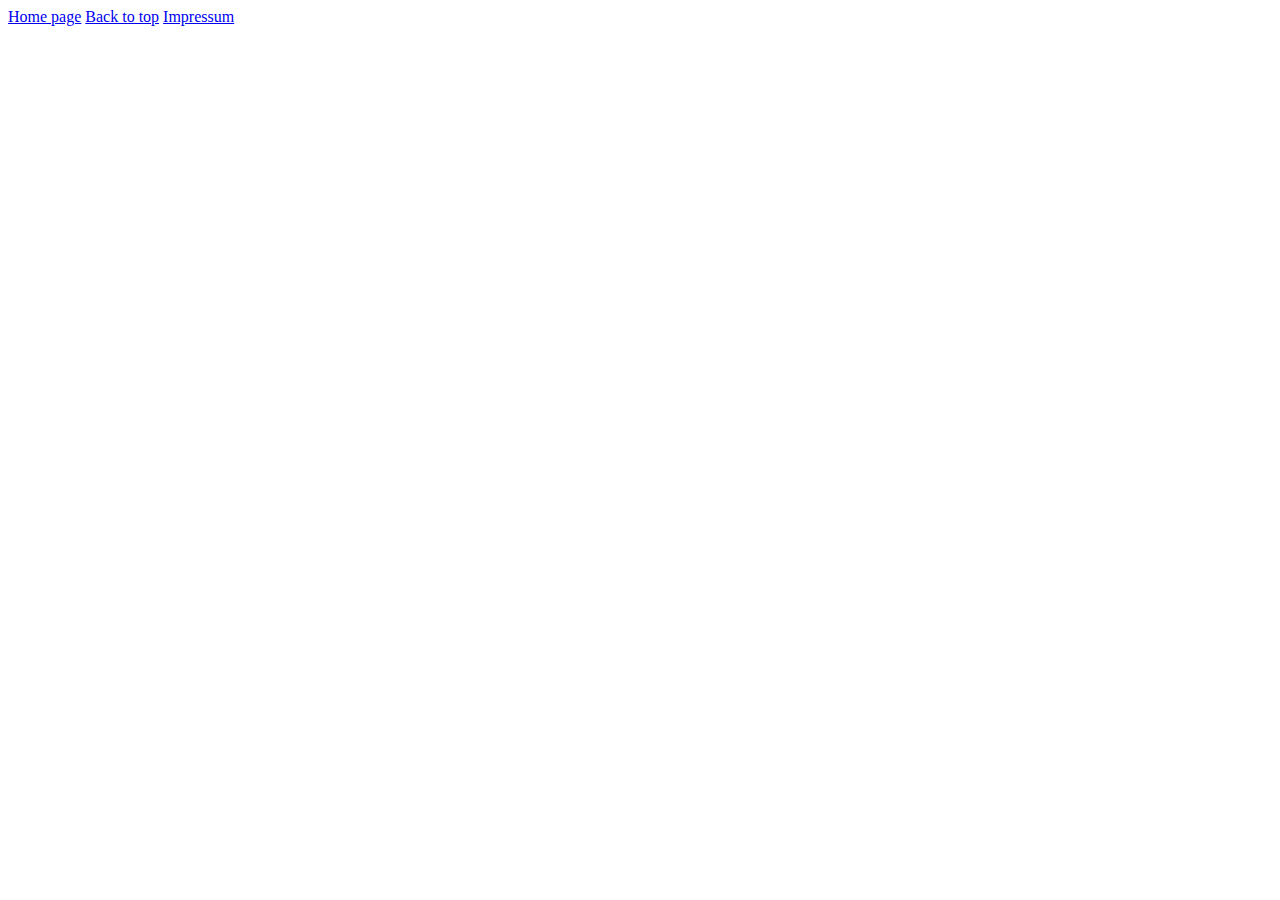
==== about.html @ 7ac961c0 "Start of website" ====
<!DOCTYPE html>
<html lang="en">
  <head>
    <meta charset="UTF-8" />
    <meta http-equiv="X-UA-Compatible" content="IE=edge" />
    <meta name="viewport" content="width=device-width, initial-scale=1.0" />
    <title>Document</title>
    <link rel="stylesheet" href="style.css" />
  </head>
  <body>
    <a href="index.html">Home page</a>
    <a href="#">Back to top</a>
    <a href="impressum.html">Impressum</a>
  </body>
</html>
---- style.css ----
.LinkImages {
    width: 300px;
    height: 300px;
    object-fit: cover;
    border-radius: 50px;
    float: center;
    margin-right: 10px;
  }
  .standard-text {
    font-weight: bolder;
  }
  em {
    color: red;
    font-style: normal;
  }

  table {
    border-spacing: 0;
    width: 100%;
    border: 1px solid #ddd;
  }

  th {
    cursor: pointer;
  }

  th,
  td {
    text-align: left;
    padding: 16px;
  }

  tr:nth-child(even) {
    background-color: #f2f2f2;
  }
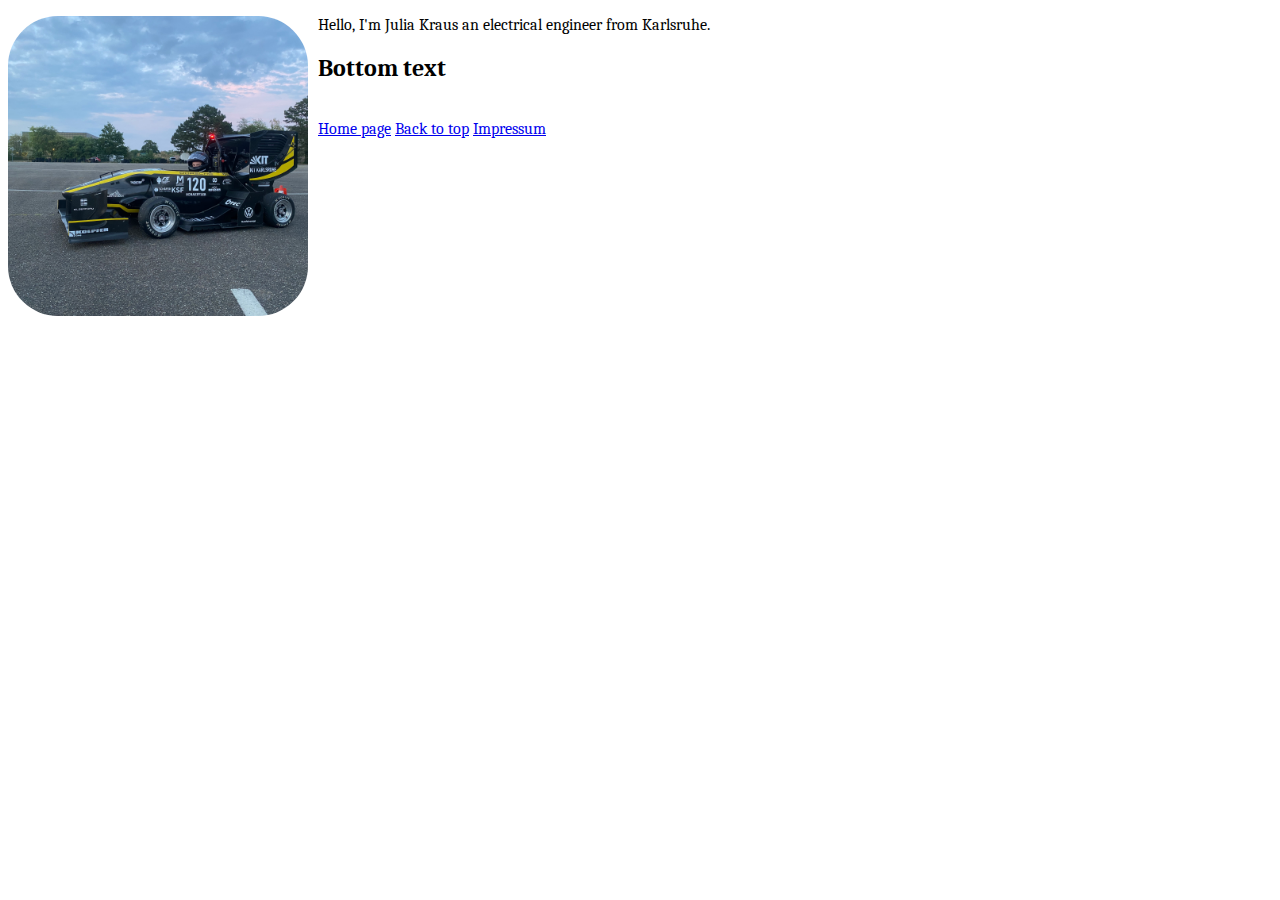
==== commit e8795a0c: "Fonts and database" ====
--- a/about.html
+++ b/about.html
@@ -8,6 +8,14 @@
     <link rel="stylesheet" href="style.css" />
   </head>
   <body>
+      <img
+        class="LinkImages"
+        src="images/Ich_im_auto.jpg"
+        alt="Me inside the KIT21e">
+  </img>
+  <p class="standard-text">Hello, I'm Julia Kraus an electrical engineer from Karlsruhe.</p>
+  <h2>Bottom text</h2>
+<br>
     <a href="index.html">Home page</a>
     <a href="#">Back to top</a>
     <a href="impressum.html">Impressum</a>
--- a/style.css
+++ b/style.css
@@ -1,13 +1,74 @@
+@font-face {
+  font-family: Caladea;
+  src: url('fonts/Caladea/Caladea-Regular.ttf');
+}
+@font-face {
+  font-family: Caladea;
+  font-weight: bold;
+  src: url('fonts/Caladea/Caladea-Bold.ttf');
+}
+@font-face {
+  font-family: Caladea;
+  font-style: italic;
+  src: url('fonts/Caladea/Caladea-Italic.ttf');
+}
+@font-face {
+  font-family: Caladea;
+  font-weight: bold;
+  font-style: italic;
+  src: url('fonts/Caladea/Caladea-BoldItalic.ttf');
+}
+
 .LinkImages {
     width: 300px;
     height: 300px;
     object-fit: cover;
     border-radius: 50px;
-    float: center;
+    float: left;
     margin-right: 10px;
   }
+  h1 {
+    font-family: Caladea, 'Times New Roman', Times, serif;
+    font-weight: bolder;
+    font-size: 100;
+  }
+  h2 {
+    font-family: Caladea, 'Times New Roman', Times, serif;
+    font-weight: bolder;
+    font-size: 100;
+  }
+  h3 {
+    font-family: Caladea, 'Times New Roman', Times, serif;
+    font-weight: bolder;
+    font-size: 100;
+  }
+  h4 {
+    font-family: Caladea, 'Times New Roman', Times, serif;
+    font-weight: bolder;
+    font-size: 100;
+  }
+  h5 {
+    font-family: Caladea, 'Times New Roman', Times, serif;
+    font-weight: bolder;
+    font-size: 100;
+  }
+  h6 {
+    font-family: Caladea, 'Times New Roman', Times, serif;
+    font-weight: bolder;
+    font-size: 100;
+  }
+  a {
+    font-family: Caladea, 'Times New Roman', Times, serif;
+  }
+  p {
+    font-family: Caladea, 'Times New Roman', Times, serif;
+  }
   .standard-text {
-    font-weight: bolder;
+    font-family: Caladea, 'Times New Roman', Times, serif;    
+  }
+  .personal-text {
+    font-family: Caladea, 'Times New Roman', Times, serif;
+    font-style: italic;
   }
   em {
     color: red;
@@ -15,6 +76,7 @@
   }
 
   table {
+    font-family:'Lucida Console', Courier, monospace;
     border-spacing: 0;
     width: 100%;
     border: 1px solid #ddd;
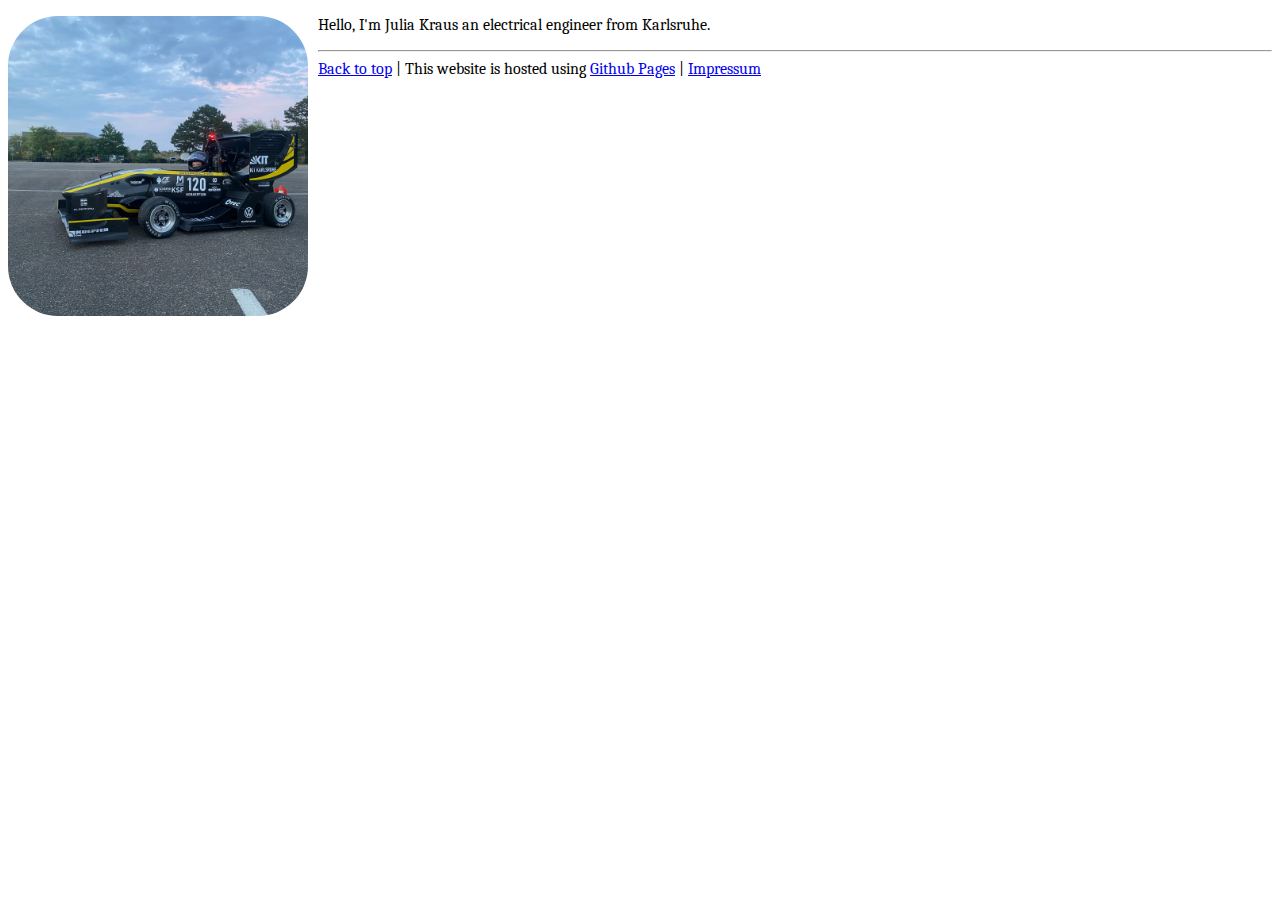
==== commit b2e17f0f: "Split between IO and calculation" ====
--- a/about.html
+++ b/about.html
@@ -14,10 +14,14 @@
         alt="Me inside the KIT21e">
   </img>
   <p class="standard-text">Hello, I'm Julia Kraus an electrical engineer from Karlsruhe.</p>
-  <h2>Bottom text</h2>
-<br>
-    <a href="index.html">Home page</a>
+  <footer>
+    <hr />
+
     <a href="#">Back to top</a>
+    | This website is hosted using
+    <a href="https://pages.github.com/" target="_blank">Github Pages</a>
+    |
     <a href="impressum.html">Impressum</a>
+  </footer>
   </body>
 </html>
--- a/style.css
+++ b/style.css
@@ -27,16 +27,16 @@
     float: left;
     margin-right: 10px;
   }
-  h1 {
+  footer{
+    font-family: Caladea, 'Times New Roman', Times, serif;
+    font-size: 12pt;
+  }
+  h1,h2 {
     font-family: Caladea, 'Times New Roman', Times, serif;
     font-weight: bolder;
     font-size: 100;
   }
-  h2 {
-    font-family: Caladea, 'Times New Roman', Times, serif;
-    font-weight: bolder;
-    font-size: 100;
-  }
+  
   h3 {
     font-family: Caladea, 'Times New Roman', Times, serif;
     font-weight: bolder;
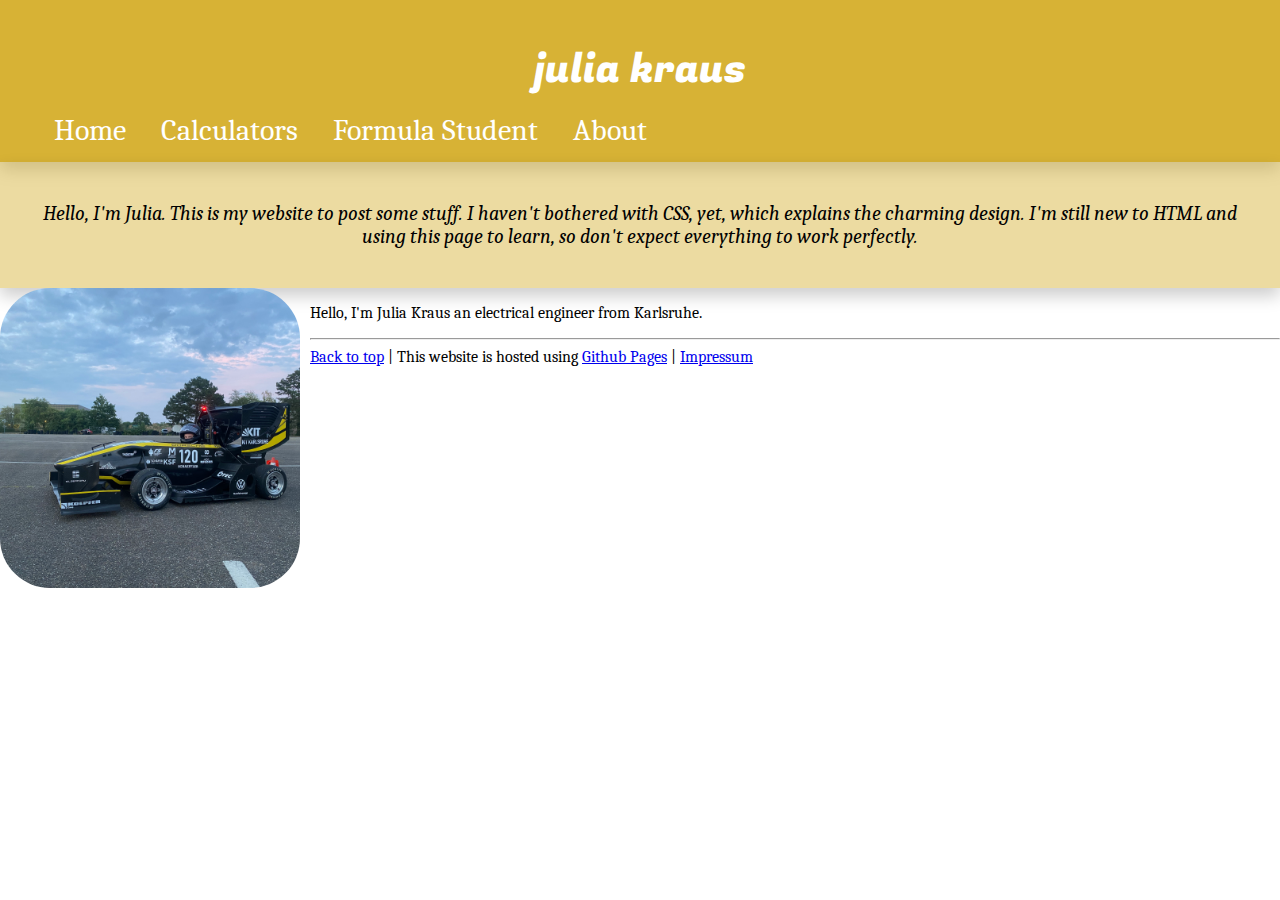
==== commit 6280419e: "Design for header and navigation bar" ====
--- a/about.html
+++ b/about.html
@@ -8,6 +8,36 @@
     <link rel="stylesheet" href="style.css" />
   </head>
   <body>
+    <header>
+      julia kraus
+      <nav>
+        <a href="/index.html">Home</a>
+        <div class="dropdown">
+          <a>Calculators</a>
+          <div class="dropdown-content">
+            <a href="/calculators/calculators.html">Electronics</a>
+            <a href="/calculators/EMequations.html">Electric motors</a>
+          </div>
+        </div>
+        <div class="dropdown">
+          <a>Formula Student</a>
+          <div class="dropdown-content">
+            <a href="/world-records/skidpad.html">WR Skidpad</a>
+            <a href="/world-records/acceleration.html">WR Acceleration</a>
+            <a href="/FSDB/FSDB.html">Database</a>
+          </div>
+        </div>
+        <a href="/about.html">About</a>
+      </nav>
+    </header>
+    <div class="subheader">
+      <p class="personal-text">
+        Hello, I'm Julia. This is my website to post some stuff. I haven't
+        bothered with CSS, yet, which explains the charming design. I'm still
+        new to HTML and using this page to learn, so don't expect everything to
+        work perfectly.
+      </p>
+    </div>
       <img
         class="LinkImages"
         src="images/Ich_im_auto.jpg"
--- a/style.css
+++ b/style.css
@@ -1,3 +1,7 @@
+@font-face {
+  font-family: FugazOne;
+  src: url('fonts/Fugaz_One/FugazOne-Regular.ttf');
+}
 @font-face {
   font-family: Caladea;
   src: url('fonts/Caladea/Caladea-Regular.ttf');
@@ -18,7 +22,74 @@
   font-style: italic;
   src: url('fonts/Caladea/Caladea-BoldItalic.ttf');
 }
+html, body {
+  margin:0;
+  padding: 0;
+}
+header {
+  font-family: FugazOne, 'Times New Roman', Times, serif;
+  padding-top: 1em;
+  padding-right: 1em;
+  padding-left: 1em;
+  padding-bottom: 0em;
+  text-align: center;
+  background: #d7b235;
+  color: white;
+  font-size: 40px;
+  box-shadow: 0px 8px 16px 0px rgba(0,0,0,0.2);
+}
+.subheader {
+  padding-top: 1em;
+  padding-right: 1em;
+  padding-left: 1em;
+  padding-bottom: 1em;
+  text-align: center;
+  background: #d7b13577;
+  color: black;
+  font-size: 20px;
+  box-shadow: 0px 8px 16px 0px rgba(0,0,0,0.2);
+}
+nav {
+  font-size: 30px;
+  text-align: left;
+  color: black;
+  
+}
+nav a {
+  display: inline-block;
+  color: white;
+  text-align: center;
+  padding: 14px;
+  text-decoration: none;
+  border-radius: 5px;
+}
+nav a:hover {
+  color: black;
+}
+/* The container <div> - needed to position the dropdown content */
+.dropdown {
+  position: relative;
+  display: inline-block;
+}
 
+.dropdown-content {
+  display: none;
+  position: absolute;
+  background: #d7b235;
+  min-width: 160px;
+  box-shadow: 0px 8px 16px 0px rgba(0,0,0,0.2);
+  z-index: 1;
+}
+/* Links inside the dropdown */
+.dropdown-content a {
+  color: white;
+  padding: 12px 16px;
+  text-decoration: none;
+  display: block;
+}
+.dropdown:hover .dropdown-content{
+  display: block;
+}
 .LinkImages {
     width: 300px;
     height: 300px;
@@ -26,6 +97,9 @@
     border-radius: 50px;
     float: left;
     margin-right: 10px;
+  }
+  label {
+    text-align: right;
   }
   footer{
     font-family: Caladea, 'Times New Roman', Times, serif;
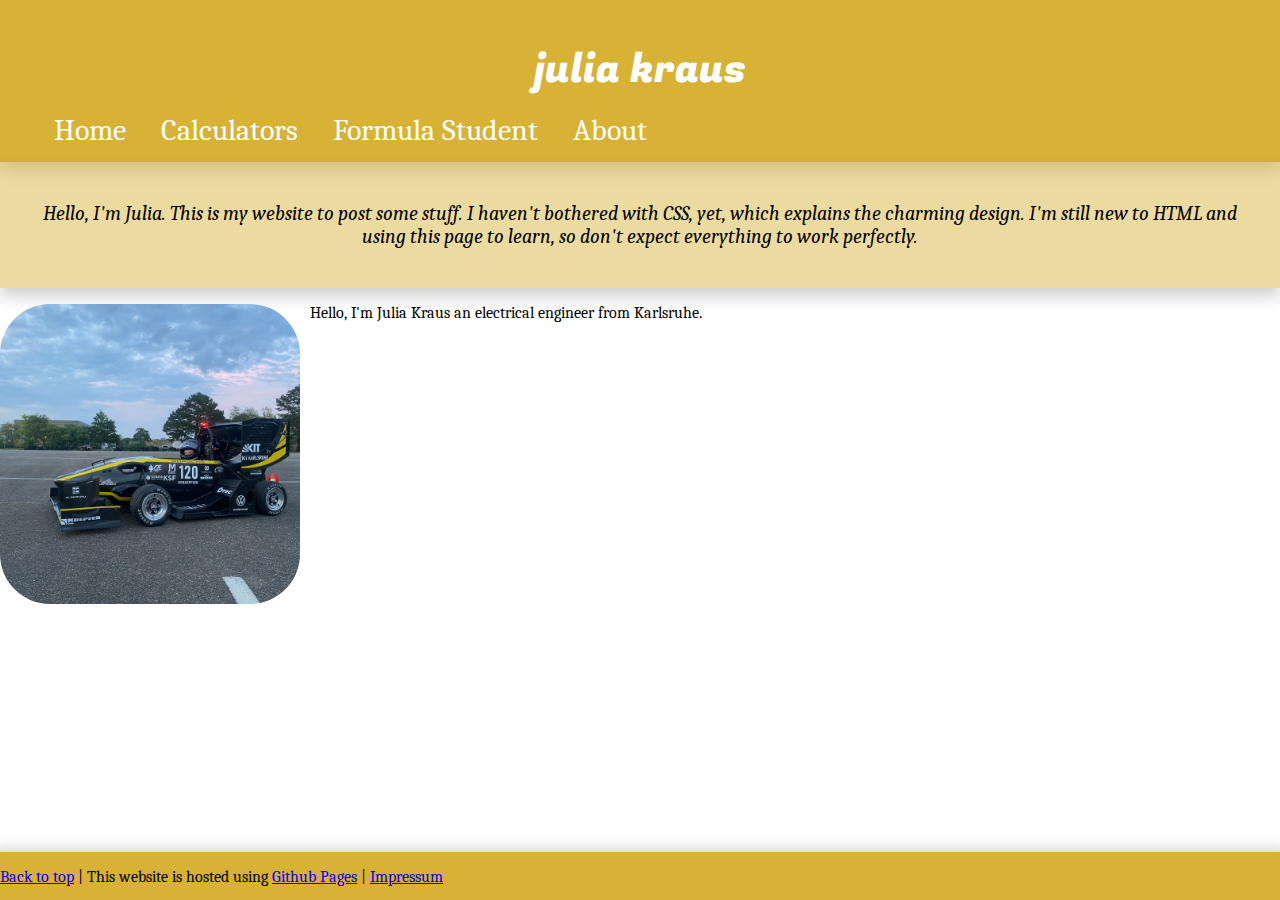
==== commit 97d9d4bb: "Footer styling" ====
--- a/about.html
+++ b/about.html
@@ -38,14 +38,15 @@
         work perfectly.
       </p>
     </div>
+    <main>
       <img
         class="LinkImages"
         src="images/Ich_im_auto.jpg"
         alt="Me inside the KIT21e">
   </img>
   <p class="standard-text">Hello, I'm Julia Kraus an electrical engineer from Karlsruhe.</p>
+</main>
   <footer>
-    <hr />
 
     <a href="#">Back to top</a>
     | This website is hosted using
--- a/style.css
+++ b/style.css
@@ -25,6 +25,8 @@
 html, body {
   margin:0;
   padding: 0;
+  position: relative;
+  min-height: 100vh;
 }
 header {
   font-family: FugazOne, 'Times New Roman', Times, serif;
@@ -90,6 +92,12 @@
 .dropdown:hover .dropdown-content{
   display: block;
 }
+article {
+  padding-top: 1em;
+  padding-right: 1em;
+  padding-left: 1em;
+  padding-bottom: 1em;
+}
 .LinkImages {
     width: 300px;
     height: 300px;
@@ -102,9 +110,26 @@
     text-align: right;
   }
   footer{
+    
     font-family: Caladea, 'Times New Roman', Times, serif;
     font-size: 12pt;
+    padding-top: 1rem;
+    
+  text-align: left;
+  background: #d7b235;
+  color: black;
+  position: absolute;
+  bottom: 0;
+  width: 100%;
+  margin: 0;
+  height: 2rem; 
+  box-shadow: 0px 8px 16px 10px rgba(0,0,0,0.2);
+  z-index: 1;
   }
+  main {
+    padding-bottom: 3rem;    /* Footer height */
+  }
+  /* headers */
   h1,h2 {
     font-family: Caladea, 'Times New Roman', Times, serif;
     font-weight: bolder;
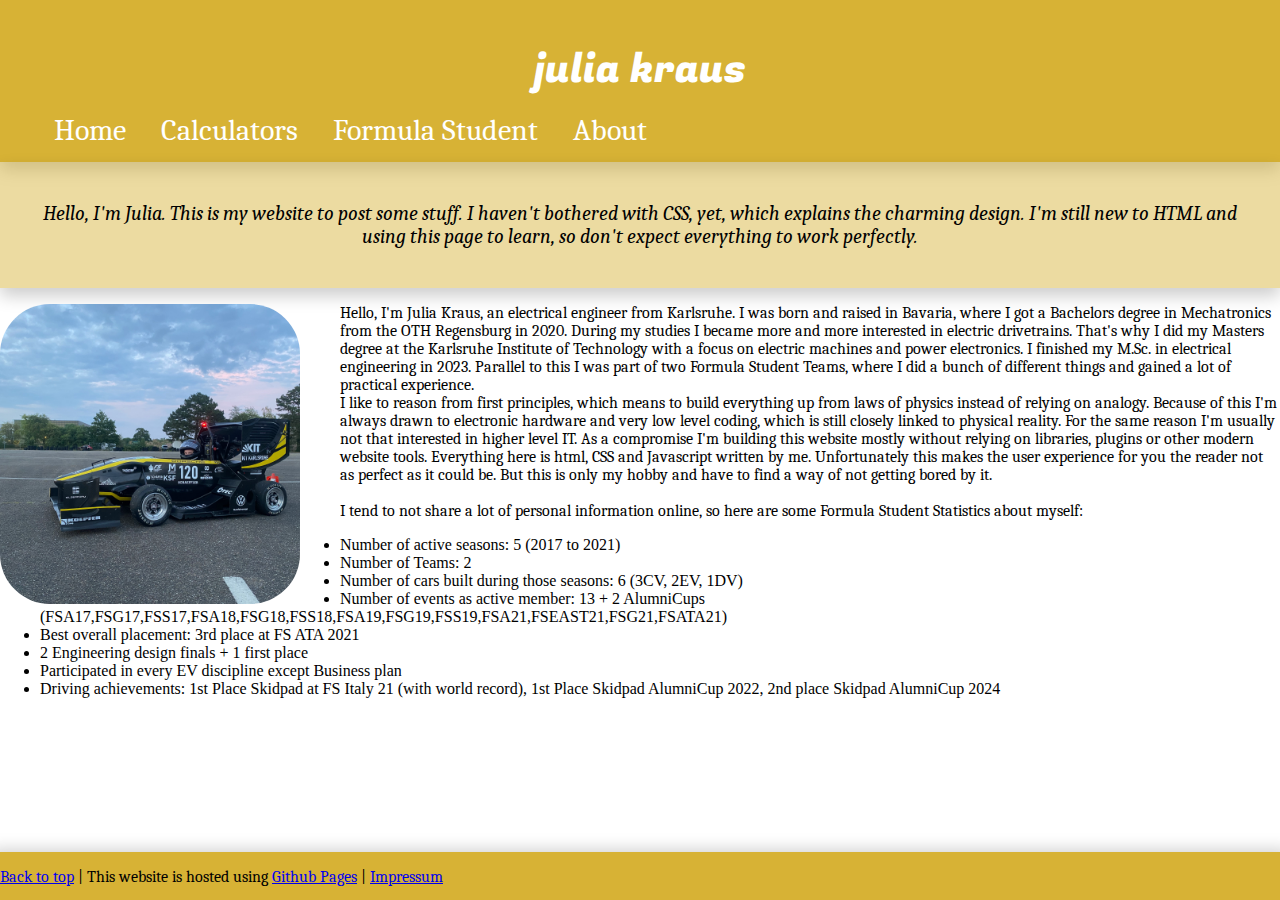
==== commit 0f53b10d: "About page and CSS fixes" ====
--- a/about.html
+++ b/about.html
@@ -6,6 +6,7 @@
     <meta name="viewport" content="width=device-width, initial-scale=1.0" />
     <title>Document</title>
     <link rel="stylesheet" href="style.css" />
+    <link rel="shortcut icon" type="image/png" href="images/favicon.png">
   </head>
   <body>
     <header>
@@ -44,7 +45,27 @@
         src="images/Ich_im_auto.jpg"
         alt="Me inside the KIT21e">
   </img>
-  <p class="standard-text">Hello, I'm Julia Kraus an electrical engineer from Karlsruhe.</p>
+  <p class="standard-text">Hello, I'm Julia Kraus, an electrical engineer from Karlsruhe. I was born and raised in Bavaria, where I got a Bachelors degree in Mechatronics from the OTH Regensburg in 2020.
+    During my studies I became more and more interested in electric drivetrains. That's why I did my Masters degree at the Karlsruhe Institute of Technology with a focus on electric machines and power electronics.
+    I finished my M.Sc. in electrical engineering in 2023. Parallel to this I was part of two Formula Student Teams, where I did a bunch of different things and gained a lot of practical experience. <br>
+     I like to reason from first principles, which means to build everything up from laws of physics instead of relying on analogy. Because of this I'm always
+    drawn to electronic hardware and very low level coding, which is still closely linked to physical reality. For the same reason I'm usually not that interested in higher level IT. As a compromise I'm building this website mostly
+    without relying on libraries, plugins or other modern website tools. Everything here is html, CSS and Javascript written by me. Unfortunately this makes the user experience for you the reader not as perfect as it could be.
+    But this is only my hobby and have to find a way of not getting bored by it. <br> <br>
+    I tend to not share a lot of personal information online, so here are some Formula Student Statistics about myself:
+    <ul>
+      <li>Number of active seasons: 5 (2017 to 2021)</li>
+      <li>Number of Teams: 2</li>
+      <li>Number of cars built during those seasons: 6 (3CV, 2EV, 1DV)</li>
+        <li>Number of events as active member: 13 + 2 AlumniCups (FSA17,FSG17,FSS17,FSA18,FSG18,FSS18,FSA19,FSG19,FSS19,FSA21,FSEAST21,FSG21,FSATA21)</li>
+        <li>Best overall placement: 3rd place at FS ATA 2021</li>
+        <li>2 Engineering design finals + 1 first place</li>
+        <li>Participated in every EV discipline except Business plan</li>
+        <li>Driving achievements: 1st Place Skidpad at FS Italy 21 (with world record), 1st Place Skidpad AlumniCup 2022, 2nd place Skidpad AlumniCup 2024</li>
+        
+      
+    </ul>
+  </p>
 </main>
   <footer>
 
--- a/style.css
+++ b/style.css
@@ -104,7 +104,7 @@
     object-fit: cover;
     border-radius: 50px;
     float: left;
-    margin-right: 10px;
+    margin-right: 40px;
   }
   label {
     text-align: right;
